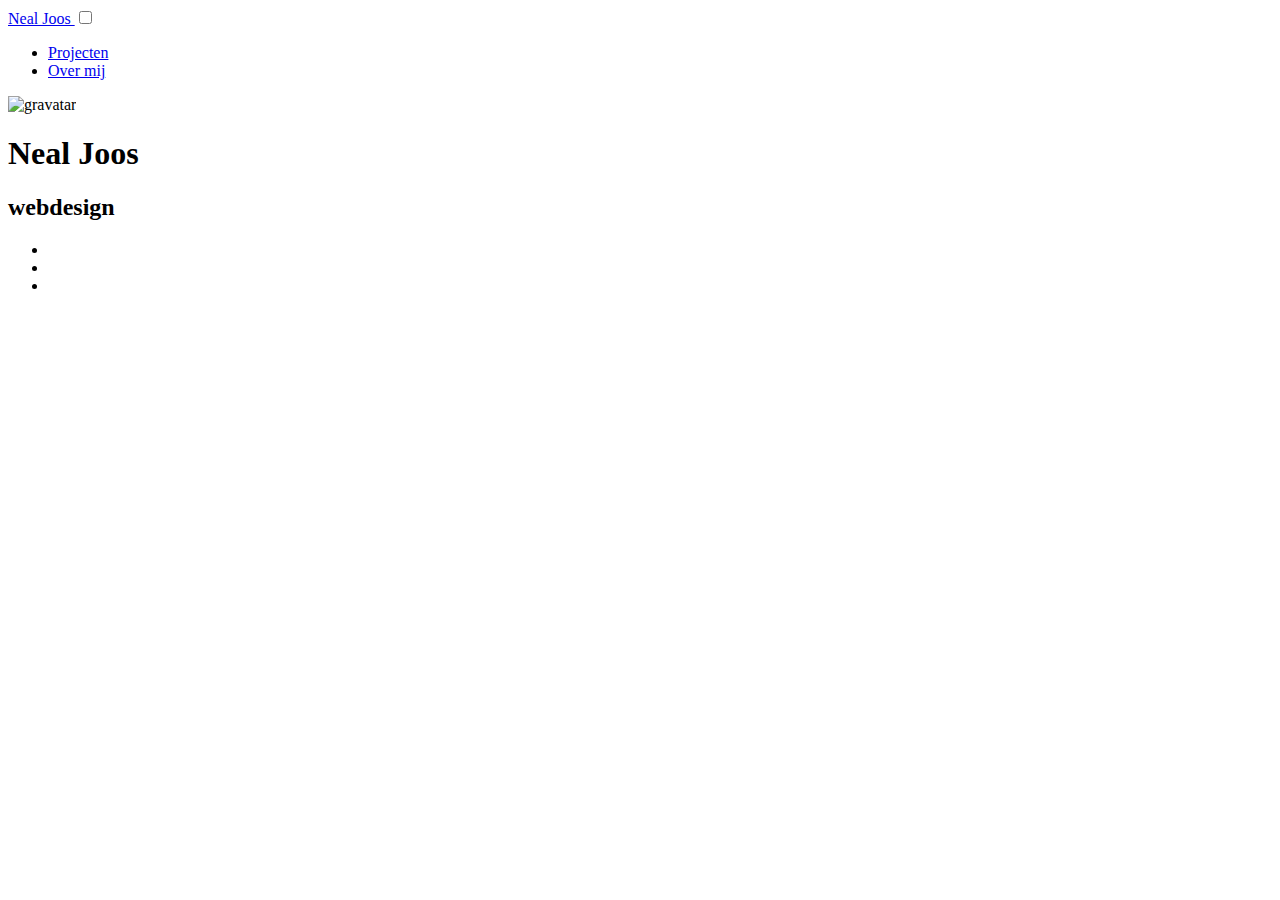
==== index.html @ 4050b90a "Init" ====
<!DOCTYPE html>
<html lang="nl">

  <head>
    <meta charset="utf-8">
    <meta name="viewport" content="width=device-width, initial-scale=1.0">

    <meta name="author" content="Neal Joos">
    <meta name="description" content="Neal Joos webdesign en ontwikkeling">
    <meta name="keywords" content="neal,joos,web,ontwikkeling,ontwikkelaar,webshop,site,website,goedkoop,maken,developer,portfolio">

    <meta name="twitter:card" content="summary"/>
<meta name="twitter:title" content="Neal Joos"/>
<meta name="twitter:description" content="Neal Joos webdesign en ontwikkeling"/>

    <meta property="og:title" content="Neal Joos" />
<meta property="og:description" content="Neal Joos webdesign en ontwikkeling" />
<meta property="og:type" content="website" />
<meta property="og:url" content="https://nealjoos.be/" />



    
      <base href="https://nealjoos.be/">
    
    <title>Neal Joos</title>

    
      <link rel="canonical" href="https://nealjoos.be/">
    

    <link href="https://fonts.googleapis.com/css?family=Lato:400,700%7CMerriweather:300,700%7CSource+Code+Pro:400,700&display=swap" rel="stylesheet">
    <link rel="stylesheet" href="https://use.fontawesome.com/releases/v5.11.2/css/all.css" integrity="sha384-KA6wR/X5RY4zFAHpv/CnoG2UW1uogYfdnP67Uv7eULvTveboZJg0qUpmJZb5VqzN" crossorigin="anonymous" />
    <link rel="stylesheet" href="https://cdnjs.cloudflare.com/ajax/libs/normalize/8.0.1/normalize.min.css" integrity="sha256-l85OmPOjvil/SOvVt3HnSSjzF1TUMyT9eV0c2BzEGzU=" crossorigin="anonymous" />

    
      
      
      <link rel="stylesheet" href="https://nealjoos.be/css/coder.min.3612f69a64a93ec3bd6482ca2981ea48c9c5bb145848e23f87a3863eae0356b4.css" integrity="sha256-NhL2mmSpPsO9ZILKKYHqSMnFuxRYSOI/h6OGPq4DVrQ=" crossorigin="anonymous" media="screen" />
    

    

    
      
        
        
        <link rel="stylesheet" href="https://nealjoos.be/css/coder-dark.min.f64b0f51711174b161a65cbb2af51c8ee4a92d6036d0e1b5c19564587c38cc1e.css" integrity="sha256-9ksPUXERdLFhply7KvUcjuSpLWA20OG1wZVkWHw4zB4=" crossorigin="anonymous" media="screen" />
      
    

    
      <link rel="stylesheet" href="https://nealjoos.be/css/custom.css" />
    

    

    

    <link rel="icon" type="image/png" href="https://nealjoos.be/images/favicon-32x32.png" sizes="32x32">
    <link rel="icon" type="image/png" href="https://nealjoos.be/images/favicon-16x16.png" sizes="16x16">

    <link rel="alternate" type="application/rss+xml" href="https://nealjoos.be/index.xml" title="Neal Joos" />
    <meta name="generator" content="Hugo 0.69.0" />
  </head>

  
  
    
  
  <body class="colorscheme-auto">
    <main class="wrapper">
      <nav class="navigation">
  <section class="container">
    <a class="navigation-title" href="https://nealjoos.be/">
      Neal Joos
    </a>
    
    <input type="checkbox" id="menu-toggle" />
    <label class="menu-button float-right" for="menu-toggle"><i class="fas fa-bars"></i></label>
    <ul class="navigation-list">
      
        
          <li class="navigation-item">
            <a class="navigation-link" href="https://nealjoos.be/projecten/">Projecten</a>
          </li>
        
          <li class="navigation-item">
            <a class="navigation-link" href="https://nealjoos.be/over-mij/">Over mij</a>
          </li>
        
      
      
    </ul>
    
  </section>
</nav>


      <div class="content">
        
  <section class="container centered">
  <div class="about">
    
    
      <div class="avatar"><img src="https://www.gravatar.com/avatar/ab0b6d2e37e47cad84972116c54b4875?s=240&d=mp" alt="gravatar"></div>
    
    <h1>Neal Joos</h1>
    <h2>webdesign</h2>
    
    <ul>
      
        
          <li>
            <a href="https://github.com/nealjoos/" aria-label="GitHub"   >
              <i class="fab fa-github" aria-hidden="true"></i>
            </a>
          </li>
        
      
        
          <li>
            <a href="https://facebook.com/nealjoos/" aria-label="Facebook"   >
              <i class="fab fa-facebook" aria-hidden="true"></i>
            </a>
          </li>
        
      
        
          <li>
            <a href="mailto:hello@nealjoos.be" aria-label="Mail"   >
              <i class="fas fa-envelope" aria-hidden="true"></i>
            </a>
          </li>
        
      
    </ul>
    
  </div>
</section>


      </div>

      
    </main>

    

    <script>
(function(f, a, t, h, o, m){
	a[h]=a[h]||function(){
		(a[h].q=a[h].q||[]).push(arguments)
	};
	o=f.createElement('script'),
	m=f.getElementsByTagName('script')[0];
	o.async=1; o.src=t; o.id='fathom-script';
	m.parentNode.insertBefore(o,m)
})(document, window, '//analytics.example.com/tracker.js', 'fathom');
fathom('set', 'siteId', 'ABCDE');
fathom('trackPageview');
</script>


  </body>

</html>
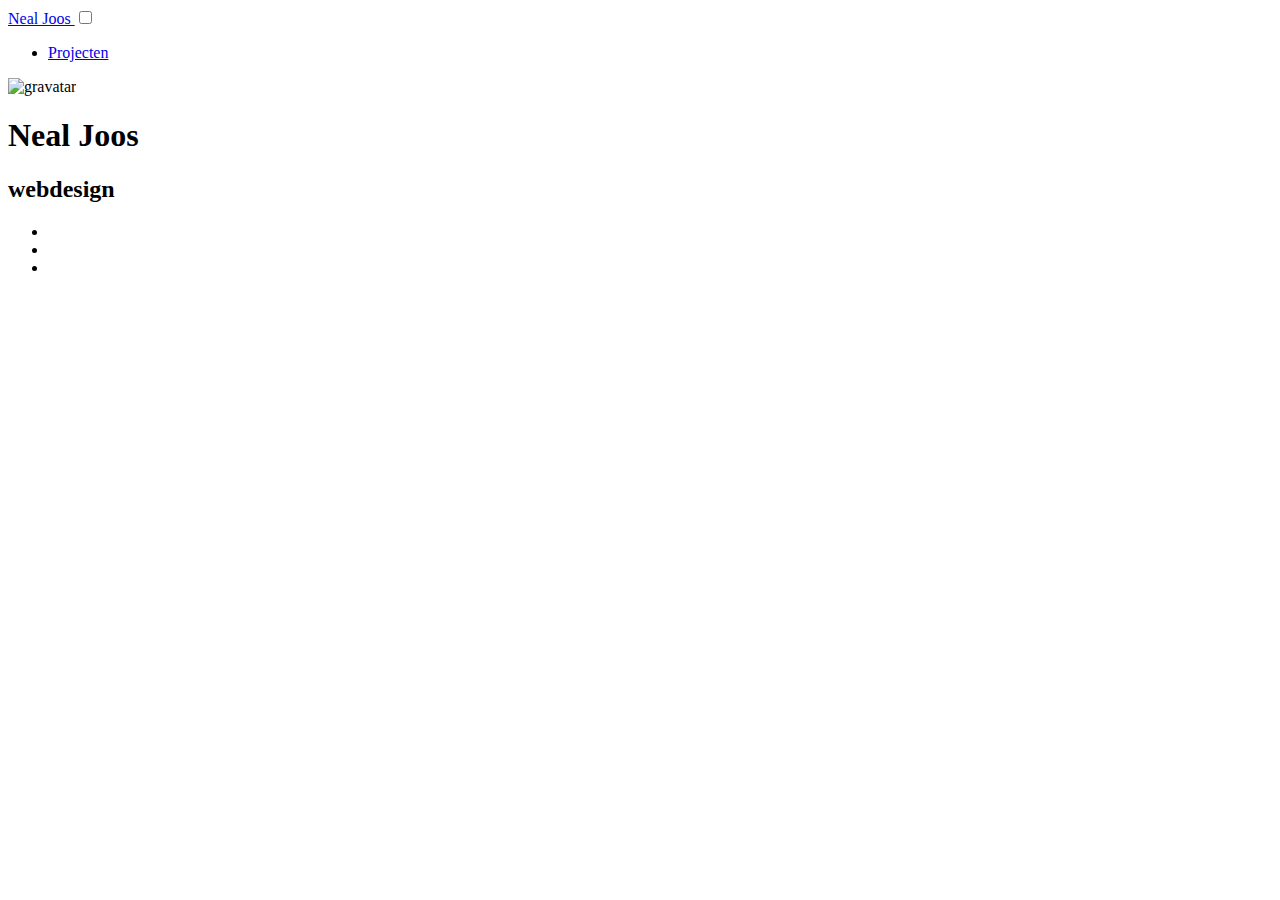
==== commit cd8d3825: "rebuilding site di  5 mei 2020 15:10:55 CEST" ====
--- a/index.html
+++ b/index.html
@@ -85,10 +85,6 @@
             <a class="navigation-link" href="https://nealjoos.be/projecten/">Projecten</a>
           </li>
         
-          <li class="navigation-item">
-            <a class="navigation-link" href="https://nealjoos.be/over-mij/">Over mij</a>
-          </li>
-        
       
       
     </ul>
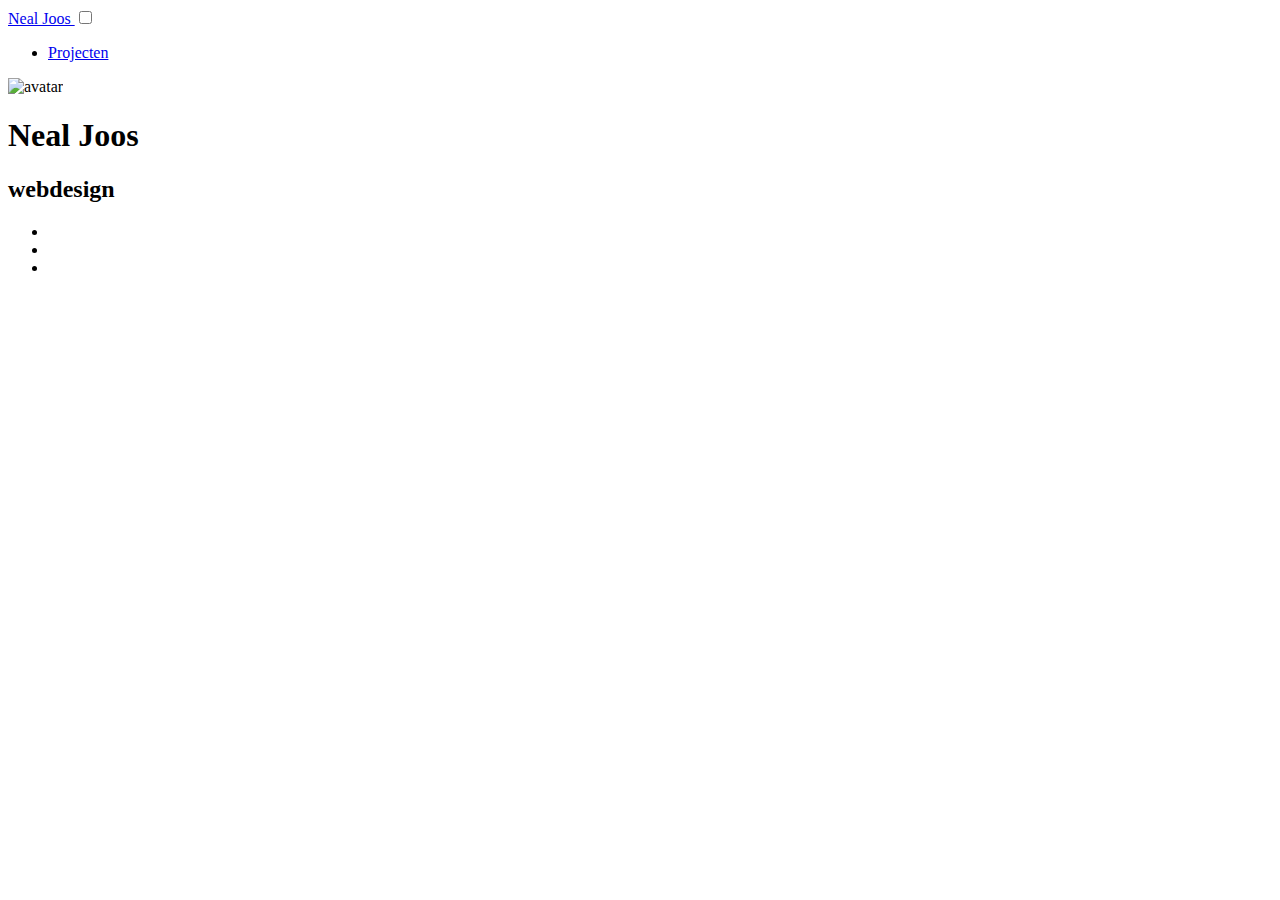
==== commit dca4a9e6: "rebuilding site di  1 sep 2020 21:11:55 CEST" ====
--- a/index.html
+++ b/index.html
@@ -6,15 +6,15 @@
     <meta name="viewport" content="width=device-width, initial-scale=1.0">
 
     <meta name="author" content="Neal Joos">
-    <meta name="description" content="Neal Joos webdesign en ontwikkeling">
-    <meta name="keywords" content="neal,joos,web,ontwikkeling,ontwikkelaar,webshop,site,website,goedkoop,maken,developer,portfolio">
+    <meta name="description" content="Neal Joos: goedkoop webdesign en ontwikkeling uit Sint-Laureins">
+    <meta name="keywords" content="neal,joos,web,ontwikkeling,contact,sint-laureins,ontwikkelaar,webshop,site,website,goedkoop,maken,developer,portfolio">
 
     <meta name="twitter:card" content="summary"/>
 <meta name="twitter:title" content="Neal Joos"/>
-<meta name="twitter:description" content="Neal Joos webdesign en ontwikkeling"/>
+<meta name="twitter:description" content="Neal Joos: goedkoop webdesign en ontwikkeling uit Sint-Laureins"/>
 
     <meta property="og:title" content="Neal Joos" />
-<meta property="og:description" content="Neal Joos webdesign en ontwikkeling" />
+<meta property="og:description" content="Neal Joos: goedkoop webdesign en ontwikkeling uit Sint-Laureins" />
 <meta property="og:type" content="website" />
 <meta property="og:url" content="https://nealjoos.be/" />
 
@@ -98,8 +98,10 @@
   <section class="container centered">
   <div class="about">
     
+      
+        <div class="avatar"><img src="https://nealjoos.be/images/Neal_500x500.jpg" alt="avatar"></div>
+      
     
-      <div class="avatar"><img src="https://www.gravatar.com/avatar/ab0b6d2e37e47cad84972116c54b4875?s=240&d=mp" alt="gravatar"></div>
     
     <h1>Neal Joos</h1>
     <h2>webdesign</h2>
@@ -143,18 +145,13 @@
 
     
 
-    <script>
-(function(f, a, t, h, o, m){
-	a[h]=a[h]||function(){
-		(a[h].q=a[h].q||[]).push(arguments)
-	};
-	o=f.createElement('script'),
-	m=f.getElementsByTagName('script')[0];
-	o.async=1; o.src=t; o.id='fathom-script';
-	m.parentNode.insertBefore(o,m)
-})(document, window, '//analytics.example.com/tracker.js', 'fathom');
-fathom('set', 'siteId', 'ABCDE');
-fathom('trackPageview');
+    <script async src="//googletagmanager.com/gtag/js?id=UA-103109744-4"></script>
+<script>
+  window.dataLayer = window.dataLayer || [];
+  function gtag(){dataLayer.push(arguments);}
+  gtag('js', new Date());
+
+  gtag('config', 'UA-103109744-4');
 </script>
 
 
